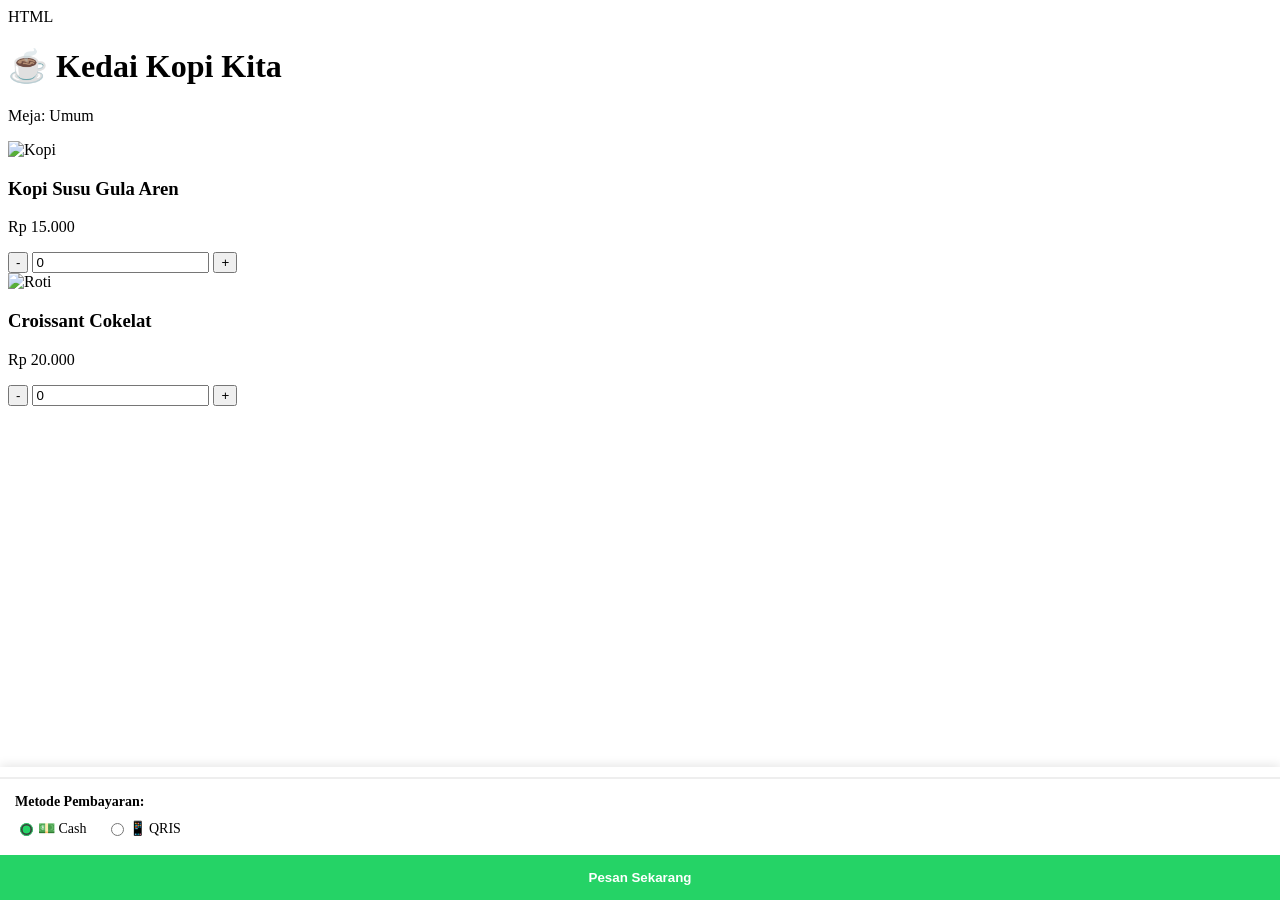
==== test code.html @ a7361b16 "Add files via upload" ====
HTML
<!DOCTYPE html>
<html lang="id">
<head>
    <meta charset="UTF-8">
    <meta name="viewport" content="width=device-width, initial-scale=1.0">
    <title>Menu Digital Scan & Order</title>
    <link rel="stylesheet" href="style.css">
    <style>
        /* Tambahan style cepat agar rapi */
        .payment-box {
            background: #fff;
            padding: 15px;
            border-top: 2px solid #eee;
            margin-top: 10px;
        }
        .pay-option {
            margin-right: 15px;
            font-size: 14px;
            cursor: pointer;
            display: inline-flex;
            align-items: center;
        }
        .pay-option input { margin-right: 5px; accent-color: #25D366; }
        .footer { 
            position: fixed; bottom: 0; left: 0; right: 0; 
            background: white; box-shadow: 0 -2px 10px rgba(0,0,0,0.1); 
        }
    </style>
</head>
<body>

    <header>
        <h1>☕ Kedai Kopi Kita</h1>
        <p id="displayMeja">Meja: Memuat...</p>
    </header>

    <div class="container" id="menuList">
        <div class="card">
            <img src="images/Image_1.jpeg" alt="Kopi">
            <div class="info">
                <h3>Kopi Susu Gula Aren</h3>
                <p class="price">Rp 15.000</p>
                <div class="qty-box">
                    <button onclick="changeQty('kopi', -1)">-</button>
                    <input type="number" id="qty-kopi" class="qty-input" data-nama="Kopi Susu Gula Aren" data-harga="15000" value="0" readonly>
                    <button onclick="changeQty('kopi', 1)">+</button>
                </div>
            </div>
        </div>

        <div class="card">
            <img src="images/roti.jpg" alt="Roti">
            <div class="info">
                <h3>Croissant Cokelat</h3>
                <p class="price">Rp 20.000</p>
                <div class="qty-box">
                    <button onclick="changeQty('roti', -1)">-</button>
                    <input type="number" id="qty-roti" class="qty-input" data-nama="Croissant Cokelat" data-harga="20000" value="0" readonly>
                    <button onclick="changeQty('roti', 1)">+</button>
                </div>
            </div>
        </div>
    </div>

    <div class="footer">
        <div class="payment-box">
            <p style="margin: 0 0 10px 0; font-weight: bold; font-size: 14px;">Metode Pembayaran:</p>
            <label class="pay-option">
                <input type="radio" name="pembayaran" value="Cash" checked> 💵 Cash
            </label>
            <label class="pay-option">
                <input type="radio" name="pembayaran" value="QRIS"> 📱 QRIS
            </label>
        </div>
        <button class="btn-pesan" onclick="kirimWhatsApp()" style="width: 100%; padding: 15px; background: #25D366; color: white; border: none; font-weight: bold;">Pesan Sekarang</button>
    </div>

    <script>
        // Mendeteksi nomor meja dari URL
        const params = new URLSearchParams(window.location.search);
        const meja = params.get('meja') || "Umum";
        document.getElementById('displayMeja').innerText = "Meja: " + meja;

        function changeQty(id, delta) {
            let input = document.getElementById('qty-' + id);
            let val = parseInt(input.value) + delta;
            if (val >= 0) input.value = val;
        }

        function kirimWhatsApp() {
            const noWA = "6282217258473"; 
            let total = 0;
            let listPesanan = "";
            const inputs = document.querySelectorAll('.qty-input');
            
            // Ambil metode pembayaran
            const metodeBayar = document.querySelector('input[name="pembayaran"]:checked').value;

            inputs.forEach(item => {
                if (parseInt(item.value) > 0) {
                    let subtotal = parseInt(item.value) * parseInt(item.getAttribute('data-harga'));
                    listPesanan += `- ${item.getAttribute('data-nama')} (x${item.value}) = Rp${subtotal.toLocaleString('id-ID')}\n`;
                    total += subtotal;
                }
            });

            if (total === 0) return alert("Pilih menu dulu ya!");

            let teks = `*PESANAN BARU - MEJA ${meja}*\n`;
            teks += `--------------------------\n`;
            teks += `${listPesanan}`;
            teks += `--------------------------\n`;
            teks += `*TOTAL: Rp${total.toLocaleString('id-ID')}*\n`;
            teks += `*METODE BAYAR: ${metodeBayar}*\n\n`;
            
            if(metodeBayar === "QRIS") {
                teks += `_Tolong kirimkan QRIS-nya ya Min!_`;
            } else {
                teks += `_Saya bayar cash di kasir._`;
            }

            window.open(`https://wa.me/${noWA}?text=${encodeURIComponent(teks)}`);
        }
    </script>
</body>
</html>
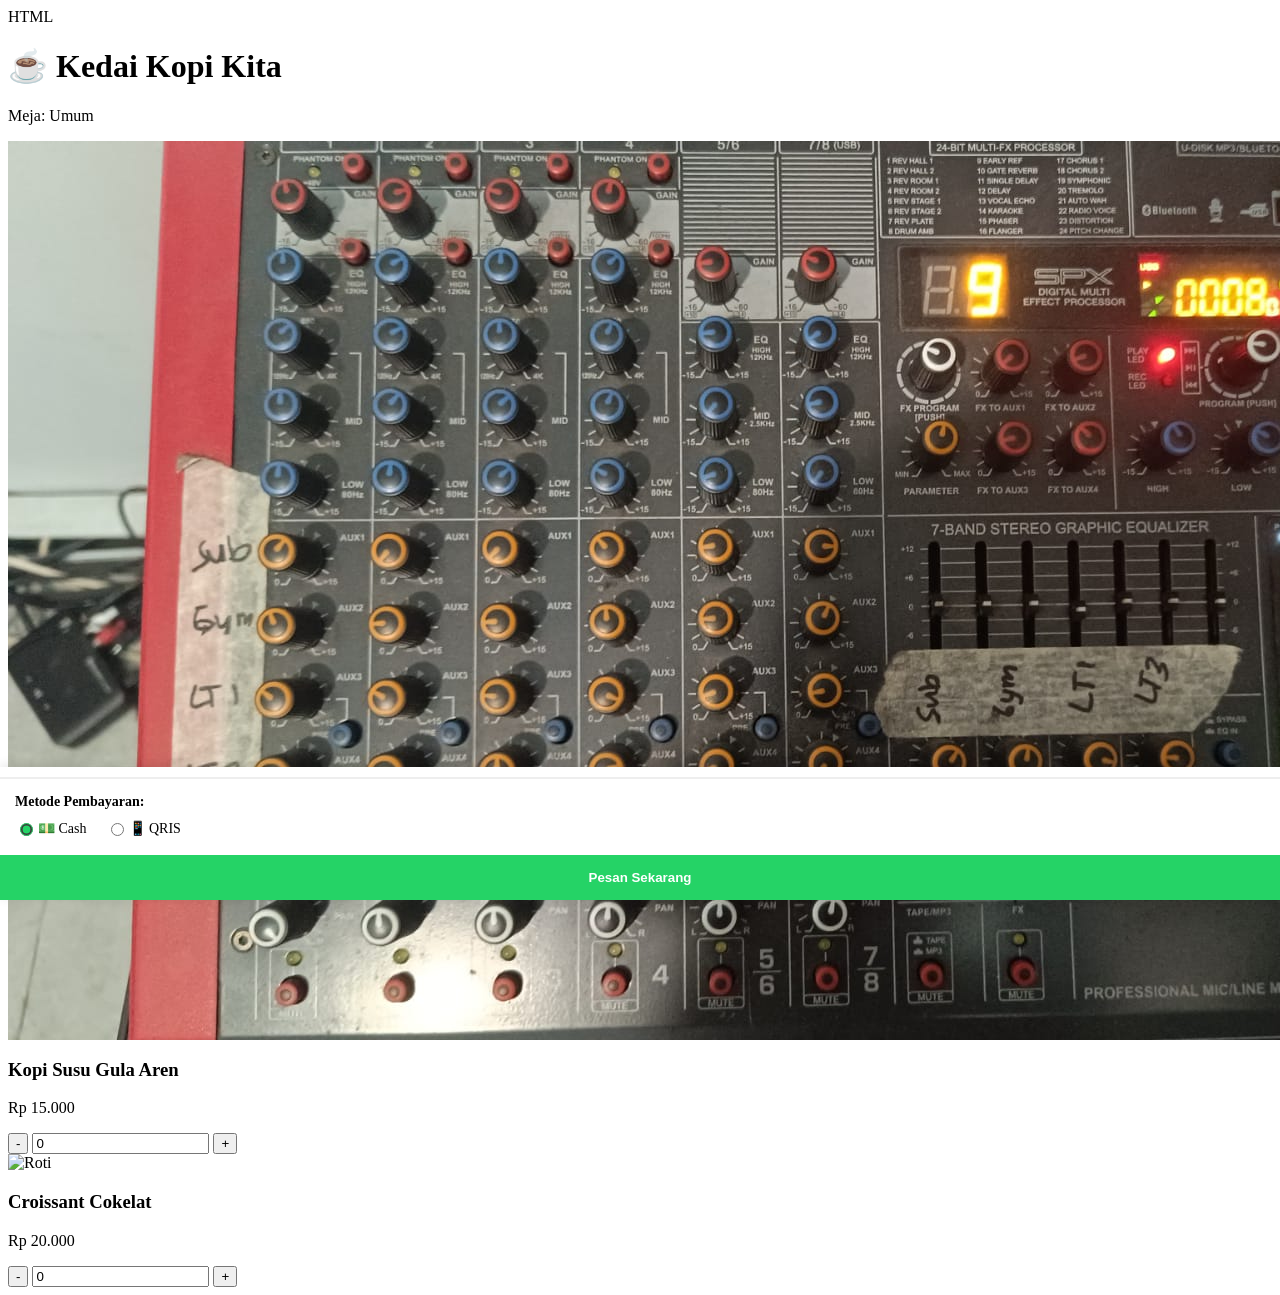
==== commit 5d801646: "Update test code.html" ====
--- a/test code.html
+++ b/test code.html
@@ -37,7 +37,7 @@
 
     <div class="container" id="menuList">
         <div class="card">
-            <img src="images/Image_1.jpeg" alt="Kopi">
+            <img src="Image_1.jpeg" alt="Kopi">
             <div class="info">
                 <h3>Kopi Susu Gula Aren</h3>
                 <p class="price">Rp 15.000</p>
@@ -124,4 +124,4 @@
         }
     </script>
 </body>
-</html>+</html>
